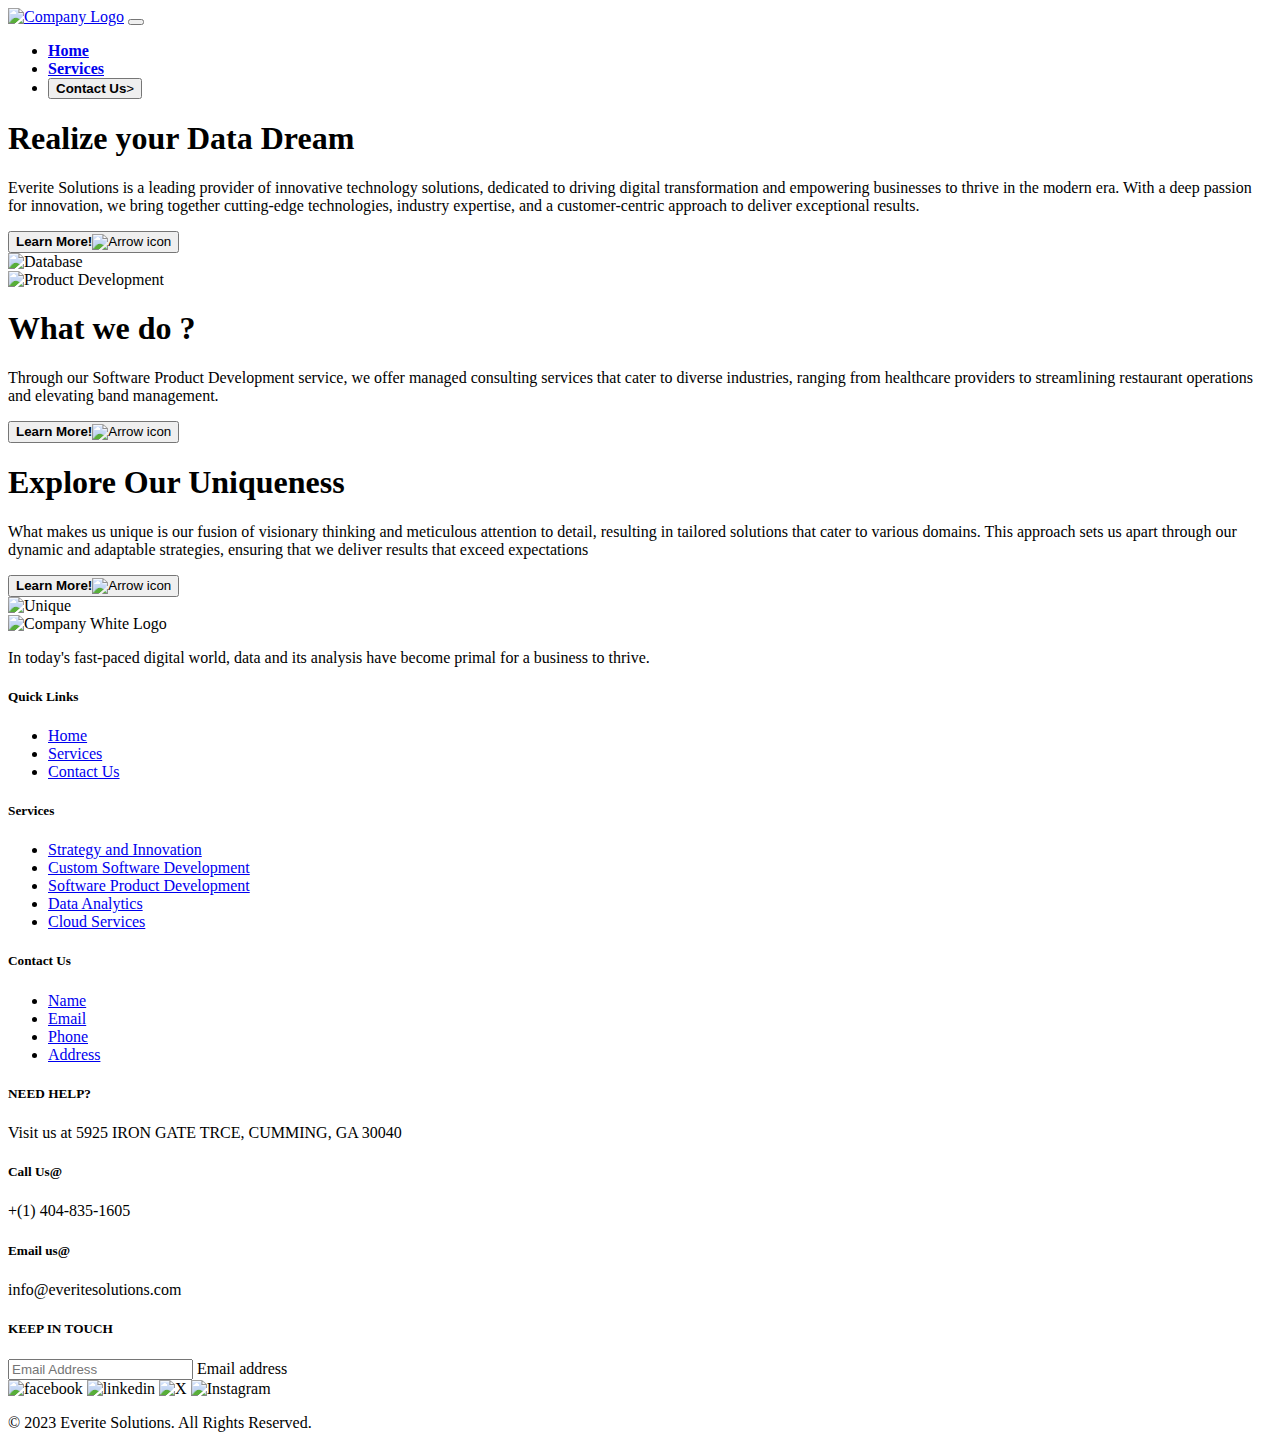
==== index.html @ cb61217c "Edited the HTML" ====
<!DOCTYPE html>
<html lang="en">
  <head>
    <meta charset="UTF-8" />
    <meta name="viewport" content="width=device-width, initial-scale=1.0" />
    <link rel="stylesheet" type="text/css" href="./css/bootstrap.min.css" />
    <link rel="stylesheet" type="text/css" href="./css/style.css" />
    <link rel="icon" href="./assets/favicon.png" sizes="32x32" />
    <link rel="preconnect" href="https://fonts.googleapis.com">
<link rel="preconnect" href="https://fonts.gstatic.com" crossorigin>
<link href="https://fonts.googleapis.com/css2?family=Kanit:wght@900&family=Poppins:wght@600&display=swap" rel="stylesheet">
    <title>Home - Everite Solutions</title>
  </head>
  <body>
    <nav class="navbar scrolled navbar-expand-lg navbar-light bg-white sticky-top">
      <div class="container-fluid">
        <a class="navbar-brand m-3" href="#"
          ><img
            src="/assets/Navigation/logo-1.png"
            alt="Company Logo"
            class="nav-icon img-fluid"
            width="250"
            height="75"
        /></a>
        <button
          class="navbar-toggler"
          type="button"
          data-bs-toggle="collapse"
          data-bs-target="#navbarSupportedContent"
          aria-controls="navbarSupportedContent"
          aria-expanded="false"
          aria-label="Toggle navigation"
        >
          <span class="navbar-toggler-icon"></span>
        </button>
        
        <div class="collapse navbar-collapse" id="navbarSupportedContent">
          
            <ul class="navbar-nav ms-auto mb-2 mb-lg-0 me-5 p-2 align-items-center justify-content-around gap-3">
              <li class="nav-item p-2">
                <a class="nav-link active" id = "home" aria-current="page" href="index.html"
                  ><strong>Home</strong></a
                >
              </li>
              <li class="nav-item p-2">
                <a class="nav-link active" id="services" aria-current="page" href="./html/services.html"
                  ><strong>Services</strong></a
                >
              </li>
              <li class="nav-item p-2 mt-0">
                <a class="nav-link active" aria-current="page" href="./html/contact.html"
                  ><button type="button" class="btn btn-primary rounded-pill p-2 px-4 d-md-block"><strong>Contact Us</strong><span class="p-1">></span></button></a
                >
              </li>
            </ul>
          </div>
        </div>
      </div>
    </nav>
    <header>
      <div class="container-fluid header-viewport">
        <div class="row row-cols-1 row-cols-lg-2 row-cols-md-1 row-cols-sm-1 mx-5 mb-5 p-3">
          <div class="d-flex col p-5 justify-content-evenly flex-column">
            <h1 class="header-heading"><strong>Realize your Data Dream</strong></h1>
            <p class="header-para">Everite Solutions is a leading provider of
              innovative technology solutions, dedicated to
              driving digital transformation and empowering
              businesses to thrive in the modern era. With a
              deep passion for innovation, we bring together
              cutting-edge technologies, industry expertise,
              and a customer-centric approach to deliver
              exceptional results.</p>
              <button type="button" class="btn btn-success me-auto px-5 py-3"><span class="fs-6"><strong>Learn More!</strong></span><span><img src="/assets/Icons/arrow-right.svg" class="normal-arrow ms-2" alt="Arrow icon"/></span></button>

          </div>
          <div class="col">
            <img src="./assets/Homepage/Database-1.png" alt="Database" class="img-fluid">
          </div>
        </div>
      </div>
    </header>
    <main>
      <section>
        <div class="container-fluid section-viewport">
          <div class="row row-cols-1 row-cols-lg-2 row-cols-md-1 row-cols-sm-1 m-5 p-3 ">
            <div class="col">
              <img src="./assets/Homepage/Product-Development-1.png" alt="Product Development" class="img-fluid">
            </div>
            <div class="d-flex col p-5 justify-content-evenly flex-column">
              <h1 class="section-heading"><strong>What we do ?</strong></h1>
              <p class="section-para">Through our Software Product Development service,
                we offer managed consulting services that cater to
                diverse industries, ranging from healthcare
                providers to streamlining restaurant operations and
                elevating band management.</p>
              <button type="button" class="btn btn-success me-auto px-5 py-3"><span class="fs-6"><strong>Learn More!</strong></span><span><img src="/assets/Icons/arrow-right.svg" class="normal-arrow ms-2" alt="Arrow icon"/></span></button>
            </div>
          </div>
        </div>
      </section>
      <section>
        <div class="container-fluid section-viewport section-margin">
          <div class="row row-cols-1 row-cols-lg-2 row-cols-md-1 row-cols-sm-1 m-5 p-3 ">
            <div class="d-flex col p-5 justify-content-evenly flex-column">
              <h1 class="section-heading"><strong>Explore Our
                Uniqueness</strong></h1>
              <p class="section-para">What makes us unique is our fusion of visionary thinking
                and meticulous attention to detail, resulting in tailored
                solutions that cater to various domains. This approach sets
                us apart through our dynamic and adaptable strategies,
                ensuring that we deliver results that exceed expectations</p>
              <button type="button" class="btn btn-success me-auto px-5 py-3"><span class="fs-6"><strong>Learn More!</strong></span><span><img src="/assets/Icons/arrow-right.svg" class="normal-arrow ms-2" alt="Arrow icon"/></span></button>
                
  
            </div>
            <div class="col">
              <img src="./assets/Homepage/Unique-1.png" alt="Unique" class="img-fluid">
            </div>
          </div>
        </div>
      </section>
    </main>
    <footer class="footer-index mt-5 p-5">
      <div class="container-fluid">
        <div class="row row-cols-1 row-cols-lg-6 row-cols-md-3 row-cols-sm-1">
          <div class="col d-flex justify-content-center flex-column">
            <img src="./assets/Footer/Everite-White.png" alt="Company White Logo" class="img-fluid">
            <p class="mt-2 footer-para">In today's fast-paced digital world, data and its analysis have become primal for a business to thrive.</p>
        </div>
        <div class="col d-flex justify-content-center flex-column">
          <h5 class="footer-heading fs-6"><strong>Quick Links</strong></h5>
          <ul class="list-group">
            <li><a href="index.html">Home</a></li>
            <li><a href="./html/services.html">Services</a></li>
            <li><a href="./html/contact.html">Contact Us</a></li>
          </ul>
      </div>
      <div class="col d-flex justify-content-center flex-column">
        <h5 class="footer-heading fs-6 m-2"><strong>Services</strong></h5>
        <ul class="list-group">
          <li><a href="./html/services.html">Strategy and Innovation</a></li>
          <li><a href="./html/services.html">Custom Software Development</a></li>
          <li><a href="./html/services.html">Software Product Development</a></li>
          <li><a href="./html/services.html">Data Analytics</a></li>
          <li><a href="./html/services.html">Cloud Services</a></li>
        </ul>
    </div>
    <div class="col d-flex justify-content-center flex-column">
      <h5 class="footer-heading fs-6"><strong>Contact Us</strong></h5>
      <ul class="list-group">
        <li><a href="./html/contact.html">Name</a></li>
        <li><a href="./html/contact.html">Email</a></li>
        <li><a href="./html/contact.html">Phone</a></li>
        <li><a href="./html/contact.html">Address</a></li>
      </ul>
      </div>
      <div class="col d-flex justify-content-center flex-column">
        <div>
          <h5 class="footer-heading fs-6"><strong>NEED HELP?</strong></h5>
          <p class="footer-para">Visit us at
            5925 IRON GATE TRCE, CUMMING, GA 30040</p>
        </div>
        <div>
          <h5 class="footer-heading fs-6"><strong>Call Us@</strong></h5>
          <p class="footer-para">+(1) 404-835-1605</p>
        </div>
        <div>
          <h5 class="footer-heading fs-6"><strong>Email us@</strong></h5>
          <p class="footer-para">info@everitesolutions.com</p>
        </div>
      </div>
      <div class="col">
        <h5 class="footer-heading fs-6"><strong>KEEP IN TOUCH</strong></h5>
        <div class="form-floating my-3">
          <input type="email" class="form-control rounded-pill" id="exampleInputEmail1" aria-describedby="emailHelp" placeholder="Email Address">
          <label for="exampleInputEmail1" class="form-label">Email address</label>
        </div>
        <div class="d-flex flex-row justify-content-evenly px-3">
          <img src="./assets/Icons/facebook.svg" alt="facebook" class="img-fluid">
          <img src="./assets/Icons/linkedin.svg" alt="linkedin" class="img-fluid">
          <img src="./assets/Icons/twitter-x.svg" alt="X" class="img-fluid">
          <img src="./assets/Icons/instagram.svg" alt="Instagram" class="img-fluid">
        </div>
      </div>
      </div>
      <div>
        <p class="text-center footer-heading m-0">© 2023 Everite Solutions. All Rights Reserved.</p>
      </div>
      </div>
    </footer>
    <script src="js/bootstrap.bundle.js"></script>
  </body>
</html>
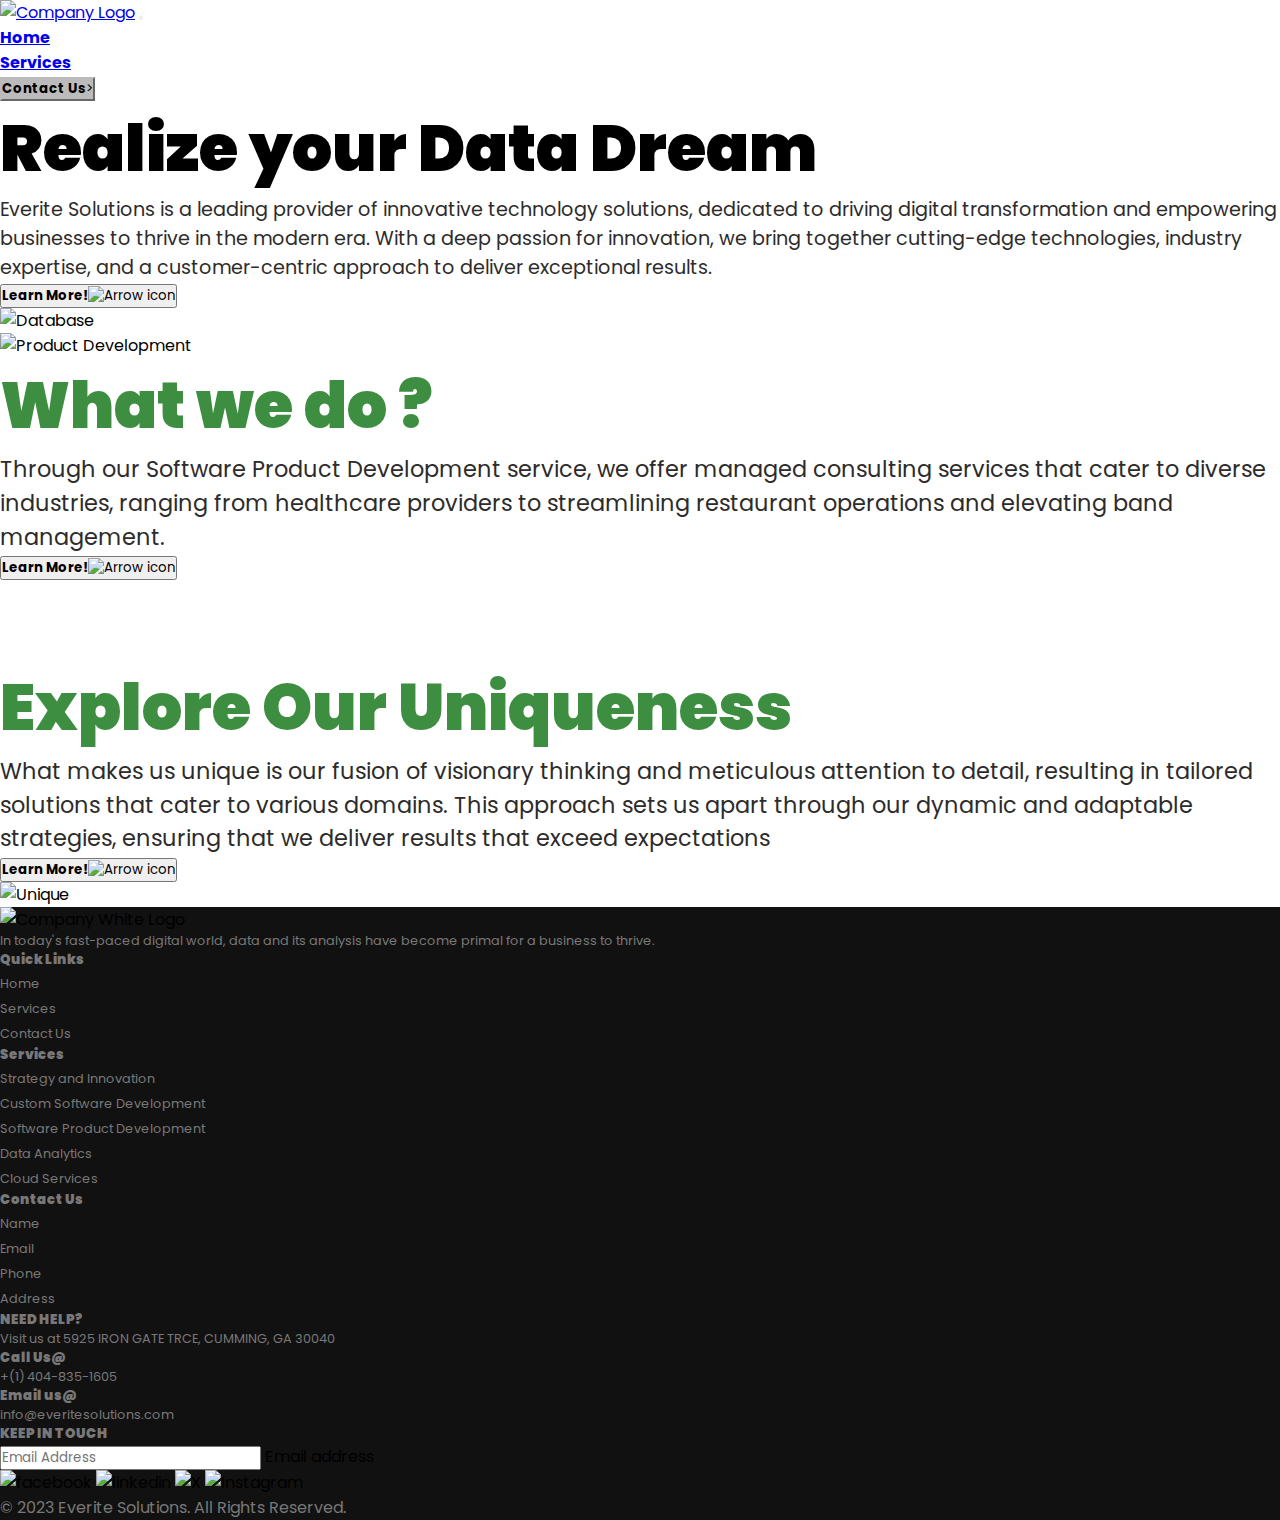
==== commit ff885c58: "The line up animation is only added for header" ====
--- a/index.html
+++ b/index.html
@@ -16,7 +16,7 @@
       <div class="container-fluid">
         <a class="navbar-brand m-3" href="#"
           ><img
-            src="/assets/Navigation/logo-1.png"
+            src="./assets/Navigation/logo-1.png"
             alt="Company Logo"
             class="nav-icon img-fluid"
             width="250"
@@ -43,12 +43,12 @@
                 >
               </li>
               <li class="nav-item p-2">
-                <a class="nav-link active" id="services" aria-current="page" href="./html/services.html"
+                <a class="nav-link active" id="services" aria-current="page" href="services.html"
                   ><strong>Services</strong></a
                 >
               </li>
               <li class="nav-item p-2 mt-0">
-                <a class="nav-link active" aria-current="page" href="./html/contact.html"
+                <a class="nav-link active" aria-current="page" href="contact.html"
                   ><button type="button" class="btn btn-primary rounded-pill p-2 px-4 d-md-block"><strong>Contact Us</strong><span class="p-1">></span></button></a
                 >
               </li>
@@ -61,7 +61,7 @@
       <div class="container-fluid header-viewport">
         <div class="row row-cols-1 row-cols-lg-2 row-cols-md-1 row-cols-sm-1 mx-5 mb-5 p-3">
           <div class="d-flex col p-5 justify-content-evenly flex-column">
-            <h1 class="header-heading"><strong>Realize your Data Dream</strong></h1>
+            <h1 class="header-heading line-up"><strong>Realize your Data Dream</strong></h1>
             <p class="header-para">Everite Solutions is a leading provider of
               innovative technology solutions, dedicated to
               driving digital transformation and empowering
@@ -70,7 +70,7 @@
               cutting-edge technologies, industry expertise,
               and a customer-centric approach to deliver
               exceptional results.</p>
-              <button type="button" class="btn btn-success me-auto px-5 py-3"><span class="fs-6"><strong>Learn More!</strong></span><span><img src="/assets/Icons/arrow-right.svg" class="normal-arrow ms-2" alt="Arrow icon"/></span></button>
+              <button type="button" class="btn btn-success me-auto px-5 py-3"><span class="fs-6"><strong>Learn More!</strong></span><span><img src="./assets/Icons/arrow-right.svg" class="normal-arrow ms-2" alt="Arrow icon"/></span></button>
 
           </div>
           <div class="col">
@@ -93,7 +93,7 @@
                 diverse industries, ranging from healthcare
                 providers to streamlining restaurant operations and
                 elevating band management.</p>
-              <button type="button" class="btn btn-success me-auto px-5 py-3"><span class="fs-6"><strong>Learn More!</strong></span><span><img src="/assets/Icons/arrow-right.svg" class="normal-arrow ms-2" alt="Arrow icon"/></span></button>
+              <button type="button" class="btn btn-success me-auto px-5 py-3"><span class="fs-6"><strong>Learn More!</strong></span><span><img src="./assets/Icons/arrow-right.svg" class="normal-arrow ms-2" alt="Arrow icon"/></span></button>
             </div>
           </div>
         </div>
@@ -109,7 +109,7 @@
                 solutions that cater to various domains. This approach sets
                 us apart through our dynamic and adaptable strategies,
                 ensuring that we deliver results that exceed expectations</p>
-              <button type="button" class="btn btn-success me-auto px-5 py-3"><span class="fs-6"><strong>Learn More!</strong></span><span><img src="/assets/Icons/arrow-right.svg" class="normal-arrow ms-2" alt="Arrow icon"/></span></button>
+              <button type="button" class="btn btn-success me-auto px-5 py-3"><span class="fs-6"><strong>Learn More!</strong></span><span><img src="./assets/Icons/arrow-right.svg" class="normal-arrow ms-2" alt="Arrow icon"/></span></button>
                 
   
             </div>
@@ -131,27 +131,27 @@
           <h5 class="footer-heading fs-6"><strong>Quick Links</strong></h5>
           <ul class="list-group">
             <li><a href="index.html">Home</a></li>
-            <li><a href="./html/services.html">Services</a></li>
-            <li><a href="./html/contact.html">Contact Us</a></li>
+            <li><a href="services.html">Services</a></li>
+            <li><a href="contact.html">Contact Us</a></li>
           </ul>
       </div>
       <div class="col d-flex justify-content-center flex-column">
         <h5 class="footer-heading fs-6 m-2"><strong>Services</strong></h5>
         <ul class="list-group">
-          <li><a href="./html/services.html">Strategy and Innovation</a></li>
-          <li><a href="./html/services.html">Custom Software Development</a></li>
-          <li><a href="./html/services.html">Software Product Development</a></li>
-          <li><a href="./html/services.html">Data Analytics</a></li>
-          <li><a href="./html/services.html">Cloud Services</a></li>
+          <li><a href="services.html">Strategy and Innovation</a></li>
+          <li><a href="services.html">Custom Software Development</a></li>
+          <li><a href="services.html">Software Product Development</a></li>
+          <li><a href="services.html">Data Analytics</a></li>
+          <li><a href="services.html">Cloud Services</a></li>
         </ul>
     </div>
     <div class="col d-flex justify-content-center flex-column">
       <h5 class="footer-heading fs-6"><strong>Contact Us</strong></h5>
       <ul class="list-group">
-        <li><a href="./html/contact.html">Name</a></li>
-        <li><a href="./html/contact.html">Email</a></li>
-        <li><a href="./html/contact.html">Phone</a></li>
-        <li><a href="./html/contact.html">Address</a></li>
+        <li><a href="contact.html">Name</a></li>
+        <li><a href="contact.html">Email</a></li>
+        <li><a href="contact.html">Phone</a></li>
+        <li><a href="contact.html">Address</a></li>
       </ul>
       </div>
       <div class="col d-flex justify-content-center flex-column">
--- a/css/style.css
+++ b/css/style.css
@@ -0,0 +1,138 @@
+* {
+  margin: 0;
+  padding: 0;
+  font-family: "Poppins", sans-serif;
+}
+
+/*Navigation Bar Styles*/
+.btn-primary {
+  background-color: #bbb;
+  border-color: #bbb;
+  color: black;
+  transition: background-color 0.3s ease, color 0.3s ease, box-shadow 0.3s ease;
+}
+
+.btn-primary:hover {
+  background-color: #3e8e41;
+  color: white;
+  box-shadow: 0 0 10px #bbb;
+  border-color: #3e8e41;
+  transform: translate3d(0, -2px, 0);
+  cursor: pointer;
+}
+
+.home:hover {
+  color: #3e8e41;
+}
+
+#home:hover {
+  color: #3e8e41;
+  border-bottom: 3px solid #3e8e41;
+  transition: border-bottom 0.3s ease;
+}
+
+#services:hover {
+  color: #3e8e41;
+  border-bottom: 3px solid #3e8e41;
+  transition: border-bottom 0.3s ease;
+}
+
+.header-heading {
+  font-size: 4em;
+  font-weight: bolder;
+  color: black;
+  font-family: "Kanit", sans-serif;
+}
+
+.header-para {
+  font-size: 1.2em;
+  line-height: 1.5em;
+  font-weight: light;
+  color: rgb(45, 43, 43);
+}
+
+.btn-success:hover {
+  background-color: black;
+  color: white;
+  box-shadow: 0 0 10px #bbb;
+  border-color: white;
+  transform: translate3d(0, -2px, 0);
+  cursor: pointer;
+}
+
+.normal-arrow {
+  height: 1.2em;
+  width: 1.2em;
+}
+
+/*Main tag Styles*/
+.section-heading {
+  font-size: 4em;
+  font-weight: bolder;
+  color: #3e8e41;
+  font-family: "Kanit", sans-serif;
+}
+
+.section-para {
+  font-size: 1.4em;
+  line-height: 1.5em;
+  font-weight: light;
+  color: rgb(45, 43, 43);
+}
+
+.section-para.manage-consulting {
+  font-size: 1.3em;
+  line-height: 1.5em;
+  font-weight: light;
+  color: rgb(38, 37, 37);
+}
+
+.section-margin {
+  margin-top: 5em;
+}
+
+/*Footer Styles*/
+.footer-index {
+  background-color: #121111;
+}
+
+.footer-heading {
+  color: rgb(120, 120, 120);
+}
+
+.footer-para {
+  font-size: 0.8em;
+  color: rgb(120, 120, 120);
+}
+
+.footer-index ul li {
+  list-style: none;
+}
+
+.footer-index ul li a {
+  text-decoration: none;
+  color: rgb(120, 120, 120);
+  font-size: 0.8em;
+}
+
+/*Animations*/
+.line-up {
+  animation: 2s anim-lineUp ease-out;
+}
+@keyframes anim-lineUp {
+  0% {
+    opacity: 0;
+    transform: translateY(80%);
+  }
+  20% {
+    opacity: 0;
+  }
+  50% {
+    opacity: 1;
+    transform: translateY(0%);
+  }
+  100% {
+    opacity: 1;
+    transform: translateY(0%);
+  }
+}
